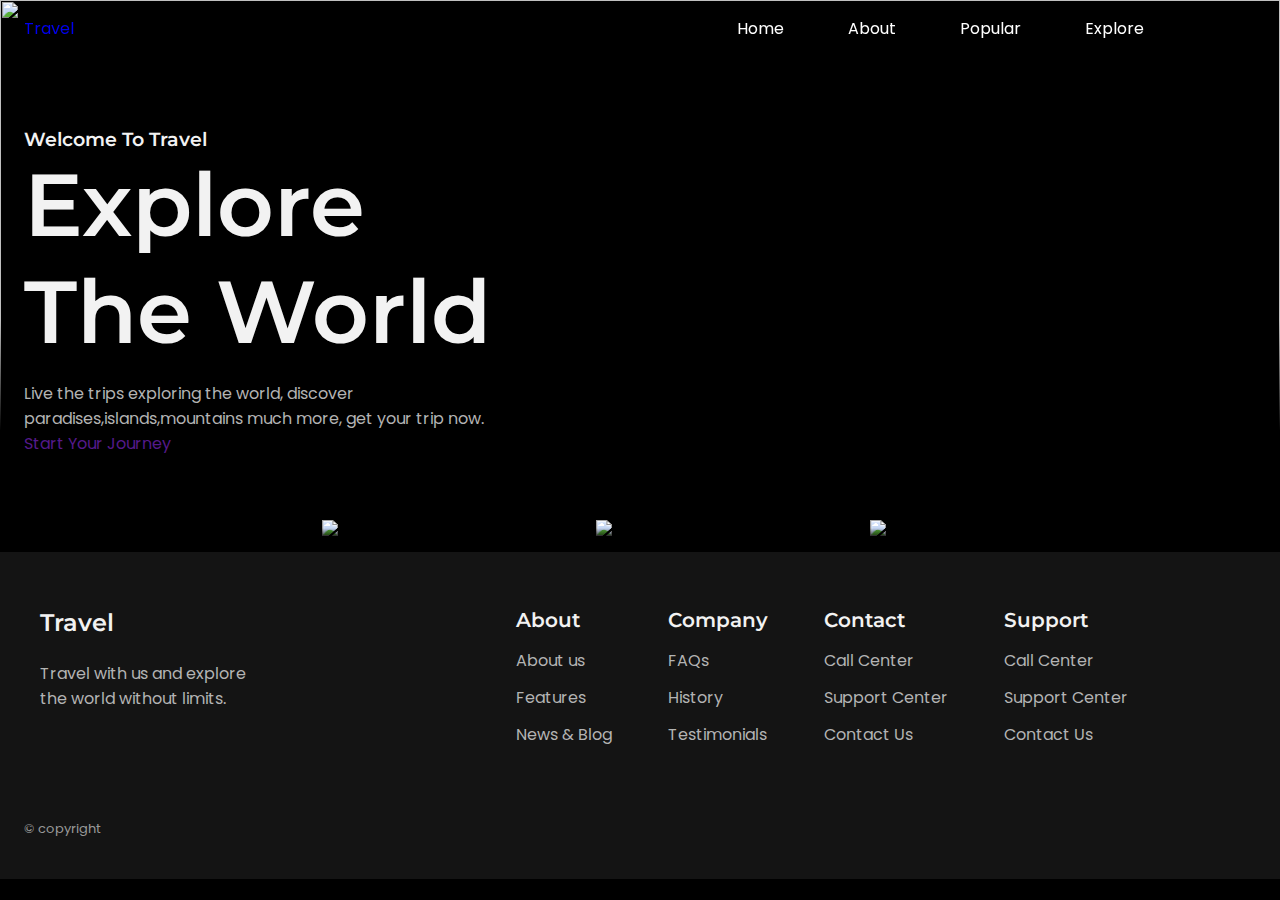
==== index.html @ b05fef45 "first commit" ====
<!DOCTYPE html>
<html lang="en">
<head>
    <meta charset="UTF-8">
    <meta name="viewport" content="width=device-width, initial-scale=1.0">
    <title>Document</title>
    <link rel="stylesheet" href="index.css">
</head>
<body>

    <header class ="header" id="header">
        <nav class="nav container">
            <a href="#" class="navLogo">
                Travel
            </a>

            <div class="navMenu" id="nav-Menu">
                <ul class="navList">

                    <li class="navItem">
                        <a href="index.html" class="navLink">Home</a>
                    </li>

                    <li class="navItem">
                        <a href="about.html" class="navLink">About</a>
                    </li>

                    <li class="navItem">
                        <a href="popular.html" class="navLink">Popular</a>
                    </li>

                    <li class="navItem">
                        <a href="explore.html" class="navLink">Explore</a>
                    </li>

                </ul>

                <!-- close button -->
                <div class="navClose" id ="nav-Close">
                    <i class="fa-solid fa-xmark"></i>
                </div>
            </div>

            
            <!-- toggle button -->
            <div class="navToggle" id ="nav-Toggle">
                <i class="fa-solid fa-bars"></i>
            </div>
        </nav>
    </header>
    
  <main class ="main">

        <section class="home section" id ="home">
           <img class ="homeBg" src="https://raw.githubusercontent.com/bedimcode/responsive-travel-website-2/5df98e4110188a04b155936e8ee08eb3c9bcb95c/assets/img/home-bg.jpg" alt="" srcset="">
           
           <div class="homeShadow"></div>

            <div class="homeContainer container grid">
                <div class="homeData">
                    <h3 class="homeSubtitle">
                        Welcome To Travel
                    </h3>

                    <h1 class="homeTitle">
                        Explore <br>
                        The World
                    </h1>

                    <p class="homeDescription">
                        Live the trips exploring the world, discover
                        paradises,islands,mountains much more, get your trip now.

                    </p>

                    <a href="" class="button">
                        Start Your Journey <i class="fa-solid fa-arrow-right"></i>
                    </a>

                </div>

                <div class="homeCards grid">

                    <article class="homeCard">

                        <img class = "homeCardImg" src="https://raw.githubusercontent.com/bedimcode/responsive-travel-website-2/5df98e4110188a04b155936e8ee08eb3c9bcb95c/assets/img/home-trees.jpg" alt="">
                        <h3 class ="homeCardTitle">Croatia</h3>
                        <div class="homeCardShadow"></div>
                   
                    </article>

                    <article class="homeCard">

                        <img class = "homeCardImg" src="https://raw.githubusercontent.com/bedimcode/responsive-travel-website-2/5df98e4110188a04b155936e8ee08eb3c9bcb95c/assets/img/home-lake.jpg">
                        <h3 class ="homeCardTitle">Iceland</h3>
                        <div class="homeCardShadow"></div>
                   
                    </article>

                    <article class="homeCard">

                        <img class = "homeCardImg" src="https://raw.githubusercontent.com/bedimcode/responsive-travel-website-2/5df98e4110188a04b155936e8ee08eb3c9bcb95c/assets/img/home-mountain.jpg">
                        <h3 class ="homeCardTitle">Italy</h3>
                        <div class="homeCardShadow"></div>
                   
                    </article>

                    <article class="homeCard">

                        <img class = "homeCardImg" src="https://raw.githubusercontent.com/bedimcode/responsive-travel-website-2/5df98e4110188a04b155936e8ee08eb3c9bcb95c/assets/img/home-beach.jpg">
                        <h3 class ="homeCardTitle">Spain</h3>
                        <div class="homeCardShadow"></div>
                   
                    </article>
                </div>
            </div>
        
        
        </section>


       

    </main> 


    <footer class="footer">
        <div class="footerContainer container grid">
    
            <div class="footerContent grid">
    
                <div class="footerheading">
                    <a href="#" class="footerLogo">Travel</a>
    
                    <p class="footerDescription">
                        Travel with us and explore <br>
                        the world without limits.
                    </p>
                </div>
    
                <div class="footerData grid">
    
                    <div>
                        <h3 class="footerTitle">About  </h3>
                            <ul class="footerLinks">
                                
                                <li>
                                    <a href="#" class="footerLink">About us </a>
                                </li>
    
                                <li>
                                    <a href="#" class="footerLink">Features</a>
                                </li>
    
                                <li>
                                    <a href="#" class="footerLink">News & Blog</a>
                                </li>
                            </ul>
                       
                    </div>
    
                    <div>
                        <h3 class="footerTitle">Company </h3>
                            <ul class="footerLinks">
                                
                                <li>
                                    <a href="#" class="footerLink">FAQs</a>
                                </li>
    
                                <li>
                                    <a href="#" class="footerLink">History</a>
                                </li>
    
                                <li>
                                    <a href="#" class="footerLink">Testimonials</a>
                                </li>
                            </ul>
                       
                    </div>
    
                    <div>
                        <h3 class="footerTitle">Contact </h3>
                            <ul class="footerLinks">
                                
                                <li>
                                    <a href="#" class="footerLink">Call Center</a>
                                </li>
    
                                <li>
                                    <a href="#" class="footerLink">Support Center</a>
                                </li>
    
                                <li>
                                    <a href="#" class="footerLink">Contact Us</a>
                                </li>
                            </ul>
                       
                    </div>
    
                    <div>
                        <h3 class="footerTitle">Support</h3>
                            <ul class="footerLinks">
                                
                                <li>
                                    <a href="#" class="footerLink">Call Center</a>
                                </li>
    
                                <li>
                                    <a href="#" class="footerLink">Support Center</a>
                                </li>
    
                                <li>
                                    <a href="#" class="footerLink">Contact Us</a>
                                </li>
                            </ul>
                       
                    </div>
    
                </div>
    
            </div>
    
            <div class="footerGroup">
    
    <div class="footerSocial">
    
        <a href="" target="_blank" class="footerSocialLink">
            <i class="fa-brands fa-facebook"></i>
        </a>
        <a href="" target="_blank" class="footerSocialLink">
            <i class="fa-brands fa-instagram"></i>
        </a>
        <a href="" target="_blank" class="footerSocialLink">
            <i class="fa-brands fa-twitter"></i>
        </a>
        <a href="" target="_blank" class="footerSocialLink">
            <i class="fa-brands fa-youtube"></i>
        </a>
    
    </div>
    
    <span class="footerCopy">
        &#169; copyright
    
    </span>
    
            </div>
        </div>
    </footer>
    

    
    <script src="https://kit.fontawesome.com/8fc8e9b8a8.js" crossorigin="anonymous"></script>
    <script src="index.js"></script>
</body>
</html>
---- index.css ----
/*=============== GOOGLE FONTS ===============*/
@import url("https://fonts.googleapis.com/css2?family=Montserrat:wght@500;600&family=Poppins:wght@400;500&display=swap");
/*=============== VARIABLES CSS ===============*/
:root {
  --header-height: 3.5rem;
  /*========== Colors ==========*/
  /*Color mode HSL(hue, saturation, lightness)*/
  --title-color: hsl(0, 0%, 95%);
  --text-color: hsl(0, 0%, 70%);
  --text-color-light: hsl(0, 0%, 60%);
  --body-color: hsl(0, 0%, 0%);
  --container-color: hsl(0, 0%, 8%);
  /*========== Font and typography ==========*/
  /*.5rem = 8px | 1rem = 16px ...*/
  --body-font: "Poppins", sans-serif;
  --second-font: "Montserrat", sans-serif;
  --biggest-font-size: 2.75rem;
  --h1-font-size: 1.5rem;
  --h2-font-size: 1.25rem;
  --h3-font-size: 1rem;
  --normal-font-size: .938rem;
  --small-font-size: .813rem;
  --smaller-font-size: .75rem;
  /*========== Font weight ==========*/
  --font-regular: 400;
  --font-medium: 500;
  --font-semi-bold: 600;
  /*========== z index ==========*/
  --z-tooltip: 10;
  --z-fixed: 100;
}

/*========== Responsive typography ==========*/
@media screen and (min-width: 1152px) {
  :root {
    --biggest-font-size: 5.5rem;
    --h1-font-size: 2.5rem;
    --h2-font-size: 1.5rem;
    --h3-font-size: 1.25rem;
    --normal-font-size: 1rem;
    --small-font-size: .875rem;
    --smaller-font-size: .813rem;
  }
}
/*=============== BASE ===============*/
* {
  box-sizing: border-box;
  padding: 0;
  margin: 0;
}

html {
  scroll-behavior: smooth;
}

body,
button,
input {
  font-family: var(--body-font);
  font-size: var(--normal-font-size);
  color: var(--text-color);
}

body {
  background-color: var(--body-color);
}

button,
input {
  outline: none;
  border: none;
}

h1, h2, h3, h4 {
  color: var(--title-color);
  font-family: var(--second-font);
  font-weight: var(--font-semi-bold);
}

ul {
  list-style: none;
}

a {
  text-decoration: none;
}

img {
  display: block;
  max-width: 100%;
  height: auto;
}

/*=============== REUSABLE CSS CLASSES ===============*/
.container {
  max-width: 1120px;
  margin-inline: 1.5rem;
}

.grid {
  display: grid;
  gap: 1.5rem;
}

.section {
  padding-block: 5rem 1rem;
}

.section__title {
  text-align: center;
  font-size: var(--h1-font-size);
  margin-bottom: 1.5rem;
}

.main {
  overflow: hidden; /* For animation ScrollReveal */
}

/*=============== HEADER & NAV ===============*/
.header {
  position: fixed;
  width: 100%;
  background-color: transparent;
  top: 0px;
  left: 0px;
  z-index: var(--z-fixed);
}

.nav {
  height: var(--header-height);
  display: flex;
  justify-content: space-between;
  align-items: center;
}

.navToggle, .navClose {
  display: flex;
  font-size: 1.25rem;
  color: var(--title-color);
  cursor: pointer;
}

/* Navigation for mobile devices */
@media screen and (max-width: 1023px) {
  .navMenu {
    position: fixed;
    top: -100%;
    left: 0px;
    background-color: grey;
    width: 100%;
    background-color: hsla(0, 0%, 0%, 0.3);
    -webkit-backdrop-filter: blur(24px);
            backdrop-filter: blur(24px);
    padding: 4rem;
    transition: top 0.5s;
  }
  .navList {
    text-align: center;
    display: flex;
    flex-direction: column;
    gap: 2rem;
  }
  .navClose {
    position: absolute;
    top: 1rem;
    right: 1.5rem;
  }
  .navMenu.showMenu {
    top: 0;
  }
}
@media screen and (min-width: 1024px) {
  .navClose,
  .navToggle {
    display: none;
  }
  .navList {
    display: flex;
    flex-direction: row;
    -moz-column-gap: 4rem;
         column-gap: 4rem;
  }
  .navLink {
    color: white;
  }
}
/* Show menu */
/* Add blur to header */
#header.blurHeader::after {
  content: "";
  position: absolute;
  width: 1000%;
  height: 100%;
  background-color: hsla(0, 0%, 0%, 0.3);
  -webkit-backdrop-filter: blur(24px);
          backdrop-filter: blur(24px);
  top: 0;
  left: 0;
  z-index: -1;
}

/* Active link */
/*=============== HOME ===============*/
.home {
  position: relative;
}

.homeBg {
  position: absolute;
  top: 0rem;
  left: 0;
  width: 100%;
  height: 750px;
  -o-object-fit: cover;
     object-fit: cover;
  -o-object-position: center;
     object-position: center;
}

.homeShadow {
  position: absolute;
  top: 0;
  left: 0;
  width: 100%;
  height: 800px;
  background: linear-gradient(180deg, hsla(0, 0%, 0%, 0) 58%, hsl(0, 0%, 0%) 78%);
}

.homeContainer {
  position: relative;
  padding-top: 3rem;
}

.homeData {
  text-align: center;
}

.homeTitle {
  font-size: var(--biggest-font-size);
  margin-bottom: 1rem;
}

.homeCards {
  grid-template-columns: 240px;
  justify-content: center;
}

.homeCard {
  position: relative;
  overflow: hidden;
}

.homeCardImg {
  transition: transform 0.4s;
}

.homeCardShadow {
  position: absolute;
  width: 100%;
  height: 100%;
  top: 0;
  left: 0;
  background: linear-gradient(180deg, hsla(0, 0%, 0%, 0) 50%, hsl(0, 0%, 0%) 125%);
}

.homeCardTitle {
  position: absolute;
  left: 1rem;
  bottom: 1rem;
  z-index: 1;
}

.homeCard:hover .homeCardImg {
  transform: scale(1.2);
}

/*=============== BUTTON ===============*/
/*=============== JOIN ===============*/
/*=============== FOOTER ===============*/
.footer {
  padding-block: 2.5rem;
  background-color: var(--container-color);
}

.footerContent {
  row-gap: 3.5rem;
}

.footerLogo {
  display: inline-block;
  color: var(--title-color);
  font-size: var(--h2-font-size);
  font-family: var(--second-font);
  font-weight: var(--font-semi-bold);
  margin-bottom: 1.5rem;
}

.footerData {
  grid-template-columns: repeat(2, max-content);
  gap: 2.5rem 3.5rem;
}

.footerTitle {
  font-size: var(--h3-font-size);
  margin-bottom: 1rem;
}

.footerLinks {
  display: grid;
  row-gap: 0.75rem;
}

.footerLink {
  color: var(--text-color);
  transition: color 0.4s;
}

.footerLink:hover {
  color: var(--title-color);
}

.footerGroup,
.footerSocial {
  display: flex;
}

.footerGroup {
  margin-top: 5rem;
  flex-direction: column;
  align-items: center;
  row-gap: 2.5rem;
}

.footerSocial {
  -moz-column-gap: 1.5rem;
  column-gap: 1.5rem;
  font-size: 1.25rem;
  transition: color 0.4s, transform 0.4s;
}

.footerSocialLink:hover {
  color: var(--title-color);
  transform: translateY(-0.25rem);
}

.footerCopy {
  font-size: var(--smaller-font-size);
  color: var(--text-color-light);
  text-align: center;
}

/*=============== SCROLL BAR ===============*/
/*=============== SCROLL UP ===============*/
/* Show Scroll Up */
/*=============== BREAKPOINTS ===============*/
/* For small devices */
@media screen and (max-width: 340px) {
  .container {
    margin-inline: 1rem;
  }
  .footerData {
    grid-template-columns: max-content;
  }
}
@media screen and (min-width: 341px) and (max-width: 575px) {
  .footerLogo {
    width: 100%;
    text-align: center;
  }
  .footerHeading a, p {
    text-align: center;
  }
  .footerData {
    grid-template-columns: repeat(2, max-content);
    justify-content: center;
  }
}
/* For medium devices */
@media screen and (min-width: 576px) and (max-width: 767px) {
  .homeContainer {
    grid-template-columns: 380px;
    justify-content: center;
  }
  .footerheading {
    text-align: center;
  }
  .footerData {
    grid-template-columns: repeat(2, max-content);
    justify-content: center;
  }
}
@media screen and (min-width: 768px) and (max-width: 1023px) {
  .homeCards {
    grid-template-columns: repeat(2, 240px);
  }
  .footerContent {
    grid-template-columns: repeat(2, max-content);
    justify-content: center;
    gap: 5rem;
  }
}
@media screen and (min-width: 1024px) {
  .homeContainer {
    grid-template-columns: 100%;
    justify-content: center;
    row-gap: 4rem;
  }
  .homeShadow {
    width: 100%;
    height: 100%;
  }
  .homeData {
    text-align: initial;
    width: 480px;
  }
  .homeCards {
    display: grid;
    grid-template-columns: repeat(4, 250px);
    justify-content: center;
    align-items: center;
  }
  .homeCardTitle {
    left: 1.5rem;
    bottom: 1.5rem;
  }
  .footerContent {
    display: flex;
    justify-content: space-between;
    padding: 1rem 1rem;
  }
  .footerData {
    display: flex;
  }
  .footerGroup {
    margin-top: 2rem;
    flex-direction: row-reverse;
    justify-content: space-between;
  }
}
/* For large devices *//*# sourceMappingURL=index.css.map */
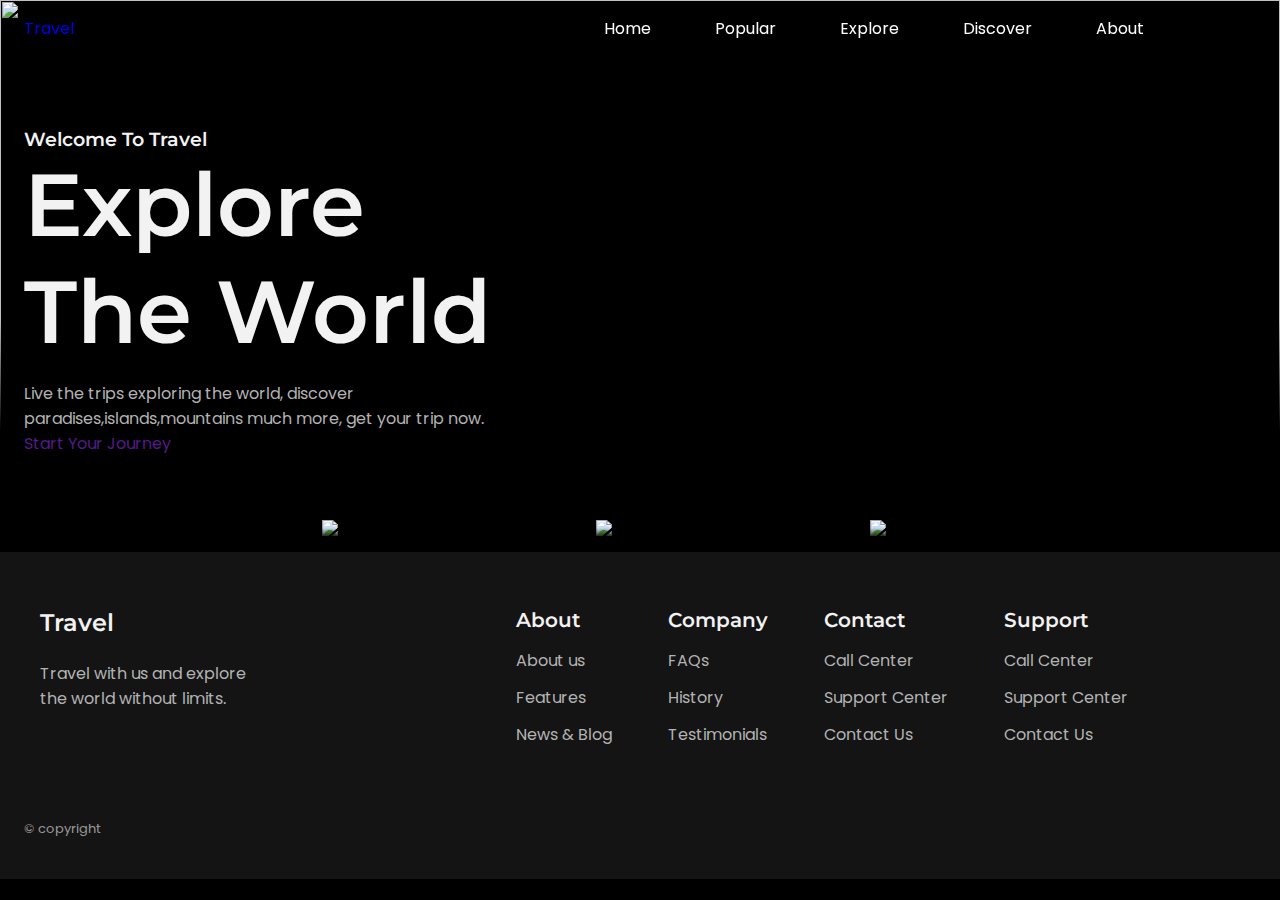
==== commit 73cd4556: "Media queries of Discover Page" ====
--- a/index.html
+++ b/index.html
@@ -21,16 +21,22 @@
                         <a href="index.html" class="navLink">Home</a>
                     </li>
 
+                 
+
+                    <li class="navItem">
+                        <a href="popular.html" class="navLink">Popular</a>
+                    </li>
+
+                    <li class="navItem">
+                        <a href="explore.html" class="navLink">Explore</a>
+                    </li>
+
+                    <li class="navItem">
+                        <a href="discover.html" class="navLink">Discover</a>
+                    </li>
+
                     <li class="navItem">
                         <a href="about.html" class="navLink">About</a>
-                    </li>
-
-                    <li class="navItem">
-                        <a href="popular.html" class="navLink">Popular</a>
-                    </li>
-
-                    <li class="navItem">
-                        <a href="explore.html" class="navLink">Explore</a>
                     </li>
 
                 </ul>
--- a/index.css
+++ b/index.css
@@ -436,5 +436,4 @@
     flex-direction: row-reverse;
     justify-content: space-between;
   }
-}
-/* For large devices *//*# sourceMappingURL=index.css.map */+}/*# sourceMappingURL=index.css.map */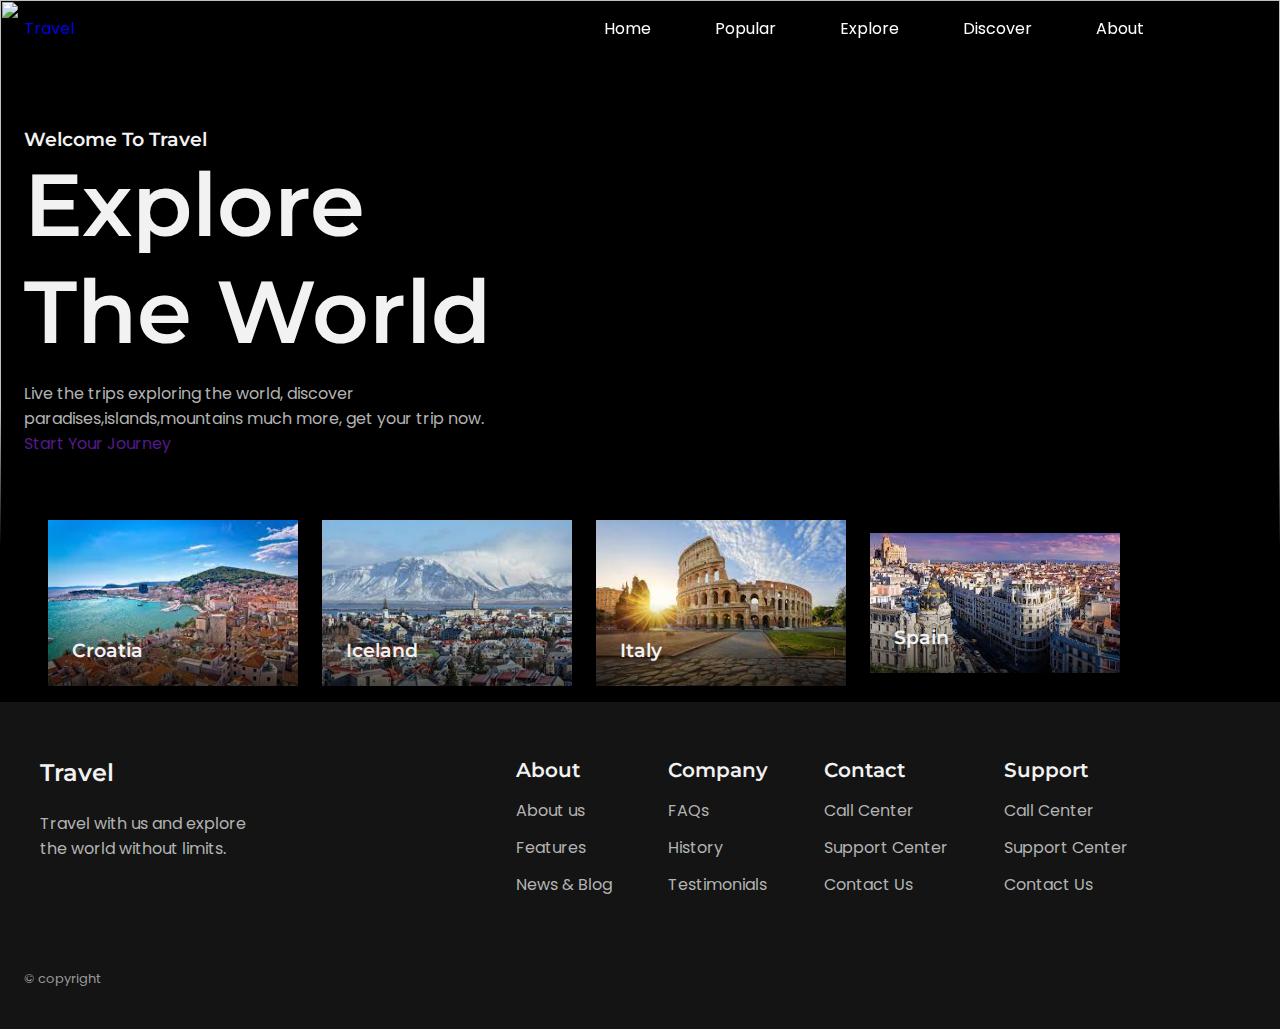
==== commit 74192bc3: "Adding content" ====
--- a/index.html
+++ b/index.html
@@ -89,7 +89,7 @@
 
                     <article class="homeCard">
 
-                        <img class = "homeCardImg" src="https://raw.githubusercontent.com/bedimcode/responsive-travel-website-2/5df98e4110188a04b155936e8ee08eb3c9bcb95c/assets/img/home-trees.jpg" alt="">
+                        <img class = "homeCardImg" src="Images/Croatia.jpeg" alt="">
                         <h3 class ="homeCardTitle">Croatia</h3>
                         <div class="homeCardShadow"></div>
                    
@@ -97,7 +97,7 @@
 
                     <article class="homeCard">
 
-                        <img class = "homeCardImg" src="https://raw.githubusercontent.com/bedimcode/responsive-travel-website-2/5df98e4110188a04b155936e8ee08eb3c9bcb95c/assets/img/home-lake.jpg">
+                        <img class = "homeCardImg" src="Images/Iceland.jpeg">
                         <h3 class ="homeCardTitle">Iceland</h3>
                         <div class="homeCardShadow"></div>
                    
@@ -105,7 +105,7 @@
 
                     <article class="homeCard">
 
-                        <img class = "homeCardImg" src="https://raw.githubusercontent.com/bedimcode/responsive-travel-website-2/5df98e4110188a04b155936e8ee08eb3c9bcb95c/assets/img/home-mountain.jpg">
+                        <img class = "homeCardImg" src="Images/Italy.jpeg">
                         <h3 class ="homeCardTitle">Italy</h3>
                         <div class="homeCardShadow"></div>
                    
@@ -113,7 +113,7 @@
 
                     <article class="homeCard">
 
-                        <img class = "homeCardImg" src="https://raw.githubusercontent.com/bedimcode/responsive-travel-website-2/5df98e4110188a04b155936e8ee08eb3c9bcb95c/assets/img/home-beach.jpg">
+                        <img class = "homeCardImg" src="Images/Spain.jpeg">
                         <h3 class ="homeCardTitle">Spain</h3>
                         <div class="homeCardShadow"></div>
                    
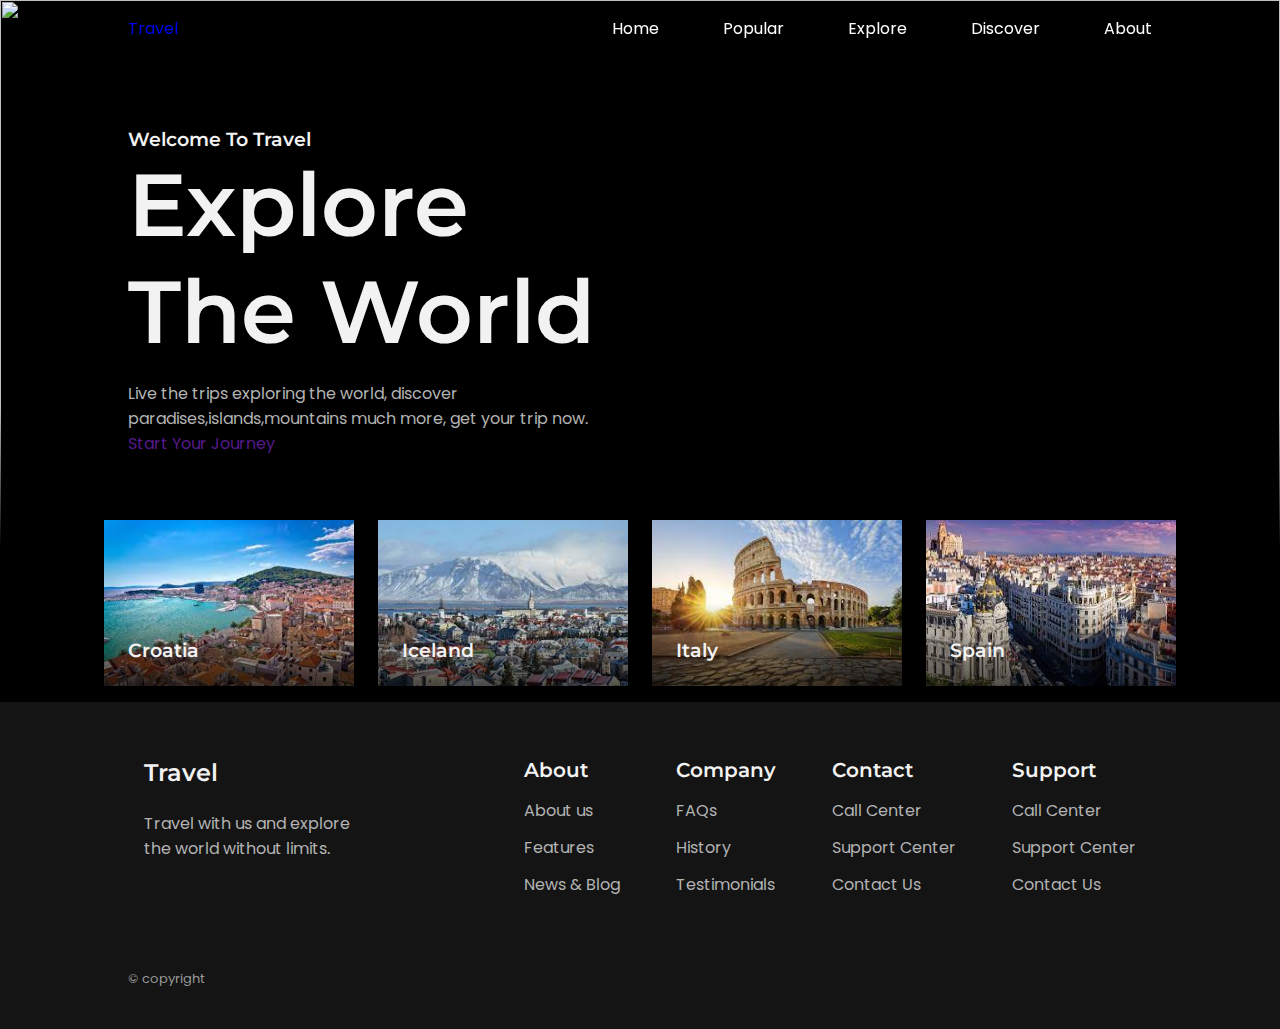
==== commit 048fe112: "favicon icon" ====
--- a/index.html
+++ b/index.html
@@ -3,7 +3,9 @@
 <head>
     <meta charset="UTF-8">
     <meta name="viewport" content="width=device-width, initial-scale=1.0">
-    <title>Document</title>
+    <title>Travel</title>
+    <link rel="icon" type="image/x-icon" href="Images/faviconicon.jpeg">
+
     <link rel="stylesheet" href="index.css">
 </head>
 <body>
--- a/index.css
+++ b/index.css
@@ -93,8 +93,8 @@
 
 /*=============== REUSABLE CSS CLASSES ===============*/
 .container {
-  max-width: 1120px;
-  margin-inline: 1.5rem;
+  width: 80%;
+  margin: 0 auto;
 }
 
 .grid {
@@ -274,6 +274,14 @@
   transform: scale(1.2);
 }
 
+.homeCard {
+  height: 100%;
+}
+
+.homeCardImg {
+  height: 100%;
+}
+
 /*=============== BUTTON ===============*/
 /*=============== JOIN ===============*/
 /*=============== FOOTER ===============*/
